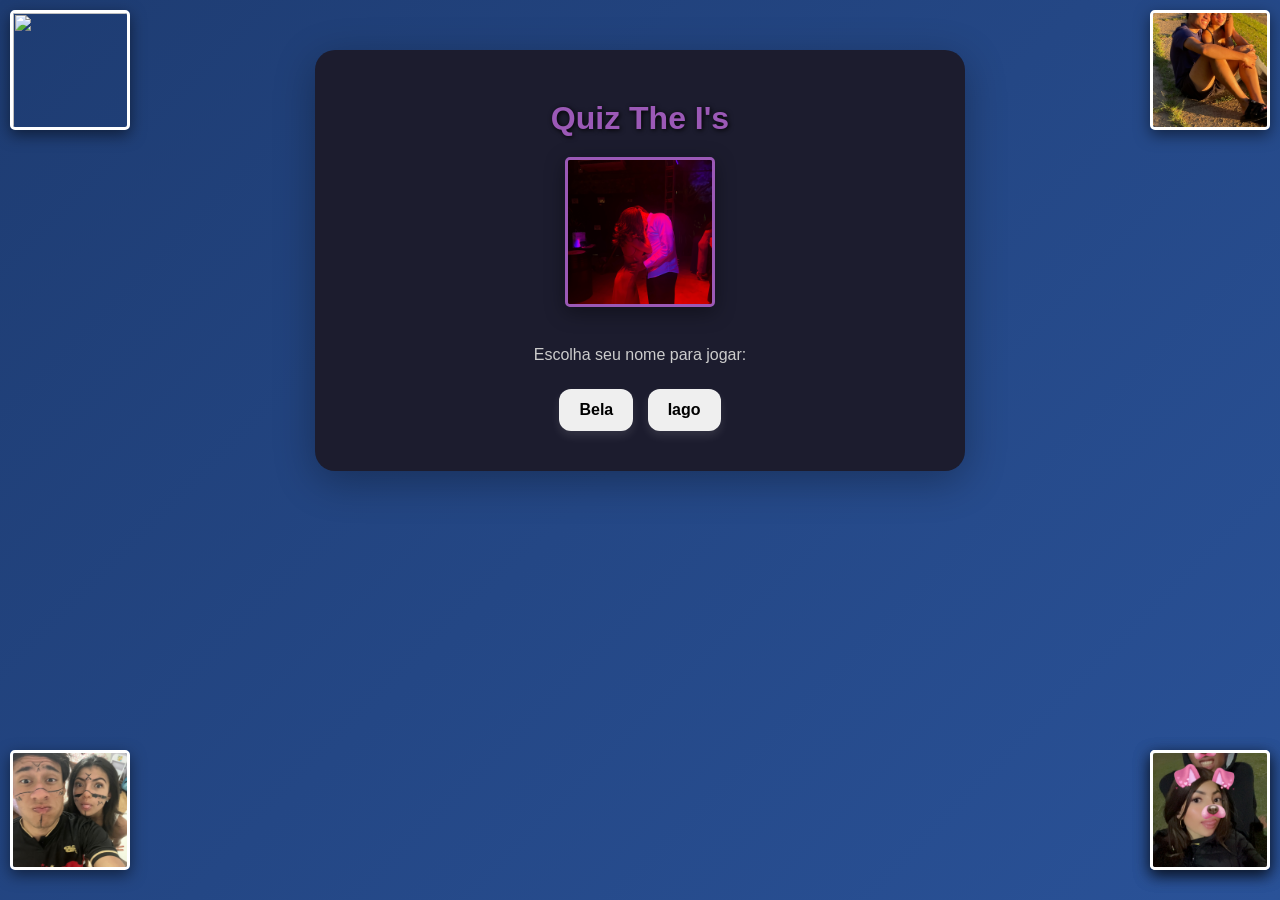
==== index.html @ d07cd11c "Primeiro commit do site" ====
<!DOCTYPE html>
<html lang="pt-br">
<head>
    <meta charset="UTF-8">
    <title>Quiz The I's</title>
    <link rel="stylesheet" href="style.css">
</head>
<body>
    <!-- Fotos decorativas -->
    <img src="" class="decor-foto top-left">
    <img src="img/pracadosol.jpg" class="decor-foto top-right">
    <img src="img/quartoindio.jpg" class="decor-foto bottom-left">
    <img src="img/quarto.jpeg" class="decor-foto bottom-right">
    <img src="img/villalobos1.jpeg" class="decor-foto bottom-right">


    <div class="container">
        <h1>Quiz The I's</h1>
        <img src="img/bailedeprimavera.jpg" alt="Foto do Quiz">

        <p>Escolha seu nome para jogar:</p>
        <div id="opcoesNome">
            <button onclick="escolherNome('Bela')">Bela</button>
            <button onclick="escolherNome('Iago')">Iago</button>
        </div>
    </div>

    <script>
        function escolherNome(nome) {
            localStorage.setItem("usuario", nome);
            localStorage.setItem("pontuacao", 0);
            localStorage.setItem("perguntaAtual", 0);
            localStorage.setItem("respostasUsuario", JSON.stringify({}));
            window.location.href = "quiz.html";
        }
    </script>
</body>
</html>
---- style.css ----
/* Reset básico */
* {
    box-sizing: border-box;
    margin: 0;
    padding: 0;
}

body {
    font-family: 'Segoe UI', Tahoma, Geneva, Verdana, sans-serif;
    background: linear-gradient(135deg, #1e3c72, #2a5298); /* fundo azul escuro para roxo/azul */
    display: flex;
    justify-content: center;
    align-items: flex-start;
    min-height: 100vh;
    padding-top: 50px;
    color: #fff;
}

/* Container do quiz */
.container {
    background-color: #1c1c2e; /* container escuro */
    border-radius: 20px;
    width: 90%;
    max-width: 650px;
    padding: 30px 40px;
    box-shadow: 0 10px 40px rgba(0,0,0,0.3);
    text-align: center;
}

/* Títulos */
h1, h2 {
    margin: 20px 0;
    color: #9b59b6; /* roxo vibrante */
    text-shadow: 1px 1px 5px #000;
}

p {
    margin: 15px 0;
    color: #ccc;
}

/* Inputs e botões */
input {
    width: 100%;
    padding: 12px;
    font-size: 16px;
    border-radius: 10px;
    border: 2px solid #9b59b6;
    margin: 10px 0;
    text-align: center;
    background-color: #2c2c44;
    color: #fff;
}

button {
    padding: 12px 20px;
    margin: 10px 5px;
    font-size: 16px;
    cursor: pointer;
    border: none;
    border-radius: 12px;
    transition: 0.3s;
    font-weight: bold;
    box-shadow: 0 5px 10px rgba(255,255,255,0.1);
}

/* Alternativas */
#botoesOpcoes {
    display: flex;
    flex-direction: column;
    align-items: center;
    margin-top: 25px;
}

#botoesOpcoes button {
    width: 90%;
    margin: 10px 0;
    background-color: #2c2c44;
    color: #9b59b6;
    border: 2px solid #9b59b6;
    font-size: 18px;
}

#botoesOpcoes button:hover {
    background-color: #9b59b6;
    color: #fff;
}

.selected {
    background-color: #9b59b6 !important;
    color: #fff !important;
}

/* Navegação */
.nav-buttons {
    display: flex;
    justify-content: space-between;
    margin-top: 25px;
}

.nav-buttons button {
    width: 45%;
    background-color: #2980b9; /* azul vibrante */
    color: #fff;
    font-weight: bold;
    border-radius: 12px;
}

.nav-buttons button:hover {
    background-color: #8e44ad; /* roxo vibrante */
}

/* Foto principal do quiz/pergunta – quadrada */
img {
    width: 150px;
    height: 150px;
    border-radius: 5px; /* leve arredondamento */
    margin-bottom: 20px;
    border: 3px solid #9b59b6;
    box-shadow: 0 5px 20px rgba(0,0,0,0.4);
    object-fit: cover; /* preenche o quadrado mantendo proporção */
}

/* Pontuação final */
#pontuacaoFinal {
    font-size: 28px;
    color: #9b59b6;
    margin-top: 20px;
    text-shadow: 1px 1px 5px #000;
}

/* Botão desabilitado */
.container button:disabled {
    background-color: #555;
    cursor: not-allowed;
    color: #aaa;
}

/* Fotos decorativas ao redor da primeira tela */
.decor-foto {
    position: absolute;
    width: 120px;  /* maior que antes */
    height: 120px;
    border-radius: 5px; /* quadrada com cantos leves */
    border: 3px solid #fff;
    box-shadow: 0 5px 15px rgba(0,0,0,0.5);
    object-fit: cover;
}

/* Posições próximas da caixa */
.top-left {
    top: 10px;
    left: 10px;
}

.top-right {
    top: 10px;
    right: 10px;
}

.bottom-left {
    bottom: 10px;
    left: 10px;
}

.bottom-right {
    bottom: 10px;
    right: 10px;
}
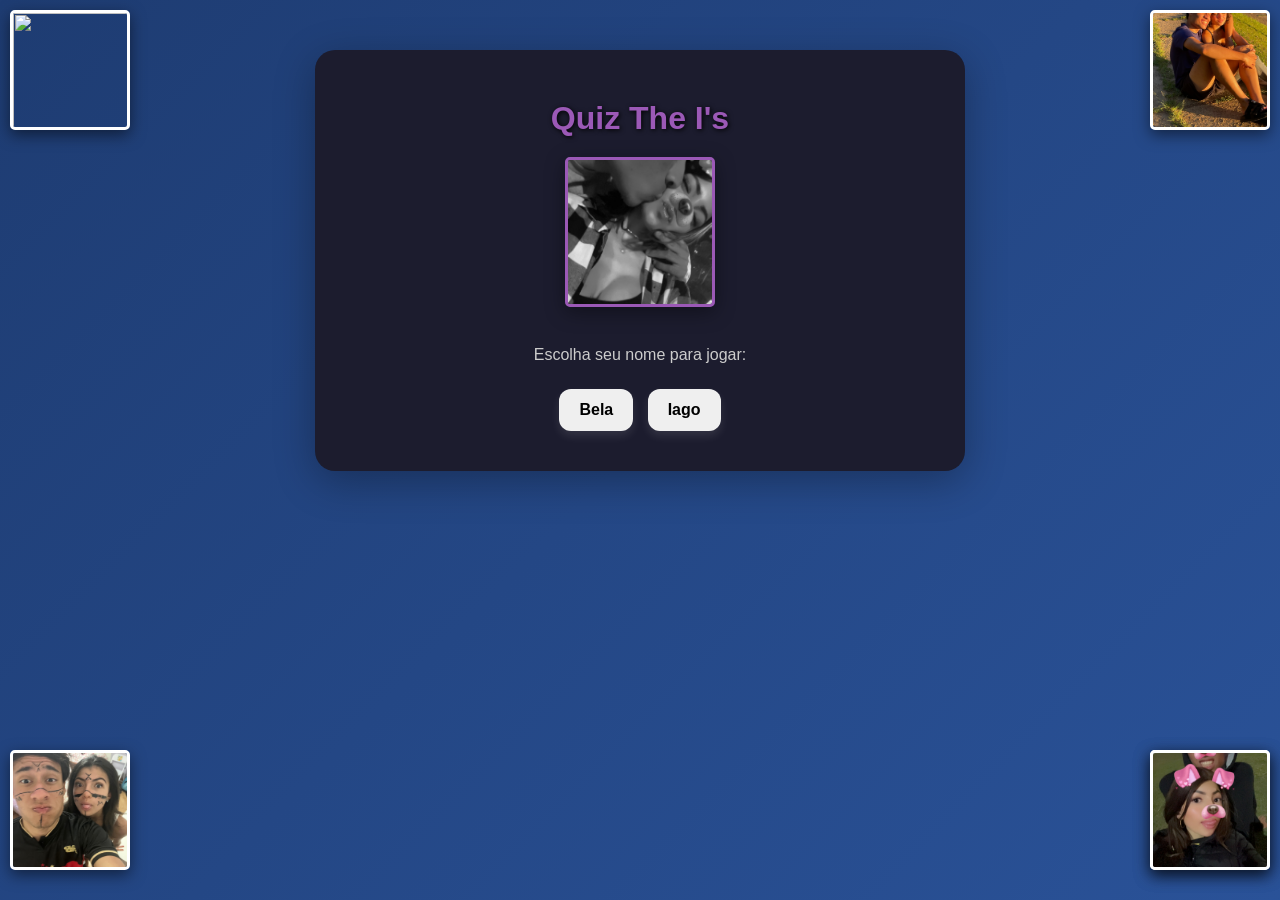
==== commit 41180463: "Gabarito" ====
--- a/index.html
+++ b/index.html
@@ -16,7 +16,7 @@
 
     <div class="container">
         <h1>Quiz The I's</h1>
-        <img src="img/bailedeprimavera.jpg" alt="Foto do Quiz">
+        <img src="img/festajunina.jpeg" alt="Foto do Quiz">
 
         <p>Escolha seu nome para jogar:</p>
         <div id="opcoesNome">
